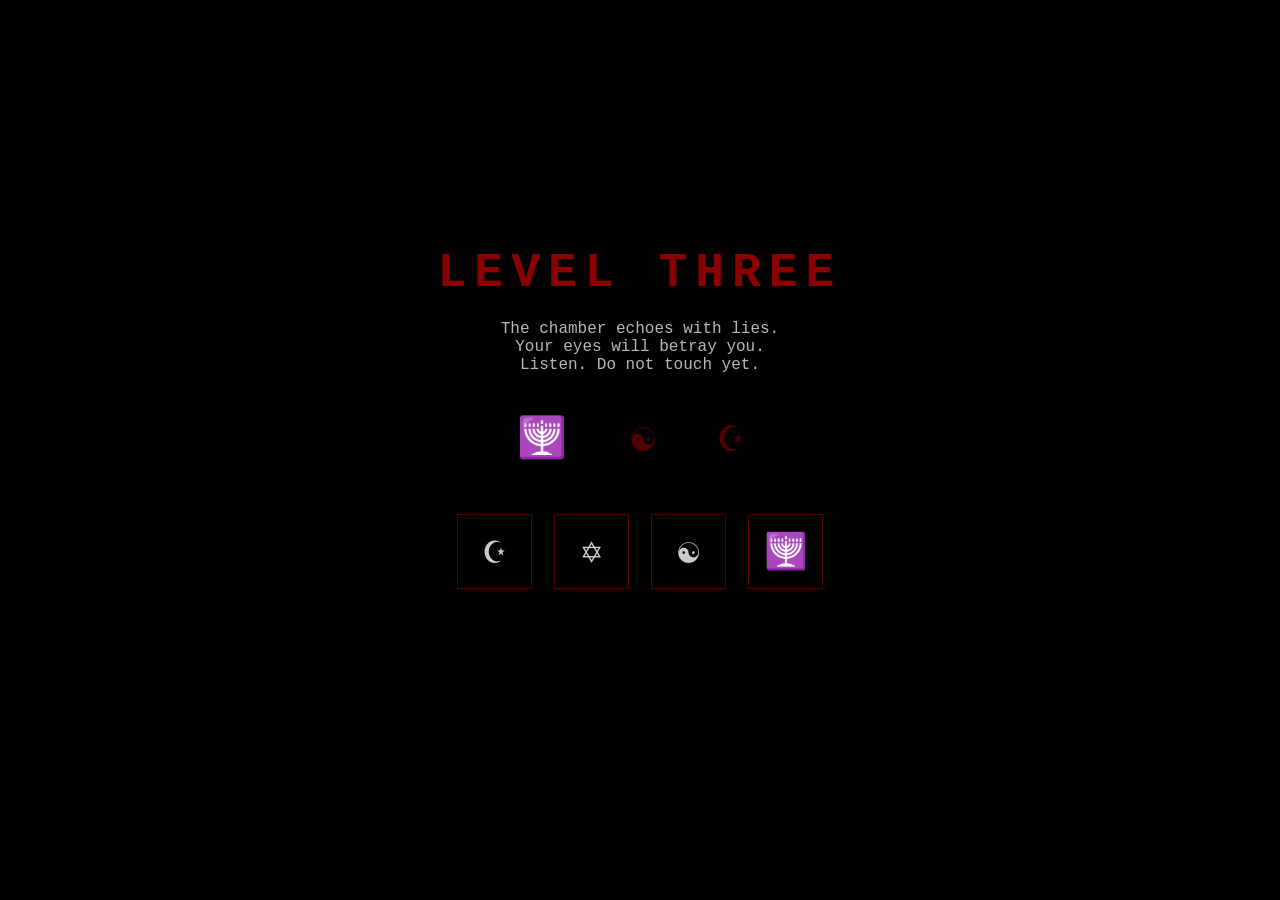
==== level3.html @ f6cb2150 "Add files via upload" ====
<!DOCTYPE html>
<html lang="en">
<head>
  <meta charset="UTF-8">
  <title>HUNTED – Level Three</title>
  <link rel="stylesheet" href="level3.css">
</head>
<body>

<div class="bg"></div>
<div class="overlay"></div>

<div class="level">
  <h1>LEVEL THREE</h1>

  <p id="story">
    The chamber echoes with lies.<br>
    Your eyes will betray you.<br>
    Listen. Do not touch yet.
  </p>

  <!-- False Vision -->
  <div id="illusion" class="illusion"></div>

  <!-- Symbol Choices -->
  <div class="symbols">
    <button onclick="choose('☪️')">☪️</button>
    <button onclick="choose('✡️')">✡️</button>
    <button onclick="choose('☯️')">☯️</button>
    <button onclick="choose('🕎')">🕎</button>
  </div>

  <p id="result" class="result"></p>
</div>

<!-- Sounds -->
<audio id="ambience" src="sounds/level3_ambience.mp3" loop></audio>
<audio id="whisper1" src="sounds/whisper1.mp3"></audio>
<audio id="whisper2" src="sounds/whisper2.mp3"></audio>
<audio id="whisper3" src="sounds/whisper3.mp3"></audio>
<audio id="fail" src="sounds/fail.mp3"></audio>

<script src="level3.js"></script>
</body>
</html>
---- level3.css ----
* {
  margin:0;
  padding:0;
  box-sizing:border-box;
  font-family:'Courier New', monospace;
}

body {
  height:100vh;
  background:black;
  overflow:hidden;
}

/* Background */
.bg {
  position:fixed;
  inset:0;
  background:url("images/chamber.jpg") center/cover no-repeat;
  filter:brightness(0.25);
}

.overlay {
  position:fixed;
  inset:0;
  background:radial-gradient(circle, rgba(0,0,0,0.2), rgba(0,0,0,0.95));
}

/* Layout */
.level {
  position:relative;
  z-index:2;
  height:100vh;
  display:flex;
  flex-direction:column;
  justify-content:center;
  align-items:center;
  text-align:center;
  color:#ccc;
}

h1 {
  color:#8b0000;
  letter-spacing:8px;
  font-size:3rem;
  animation:flicker 2s infinite;
}

@keyframes flicker {
  0%,100%{opacity:1;}
  50%{opacity:0.7;}
}

#story {
  max-width:520px;
  margin:20px;
  opacity:0.9;
}

/* Illusion */
.illusion {
  font-size:2.5rem;
  letter-spacing:20px;
  color:#550000;
  text-shadow:0 0 25px black;
  height:60px;
  margin:20px;
}

/* Symbols */
.symbols {
  display:flex;
  gap:22px;
  margin-top:20px;
}

button {
  width:75px;
  height:75px;
  font-size:2.2rem;
  background:black;
  border:1px solid #550000;
  color:#ccc;
  cursor:pointer;
  transition:0.3s;
}

button:hover {
  box-shadow:0 0 18px red;
  color:red;
}

button.used {
  opacity:0.15;
  pointer-events:none;
}

/* Result */
.result {
  margin-top:25px;
  color:#b30000;
  min-height:40px;
  text-shadow:0 0 10px black;
}

/* Shake */
.shake {
  animation:shake 0.4s;
}

@keyframes shake {
  0%{transform:translateX(0);}
  25%{transform:translateX(-6px);}
  50%{transform:translateX(6px);}
  75%{transform:translateX(-6px);}
  100%{transform:translateX(0);}
}
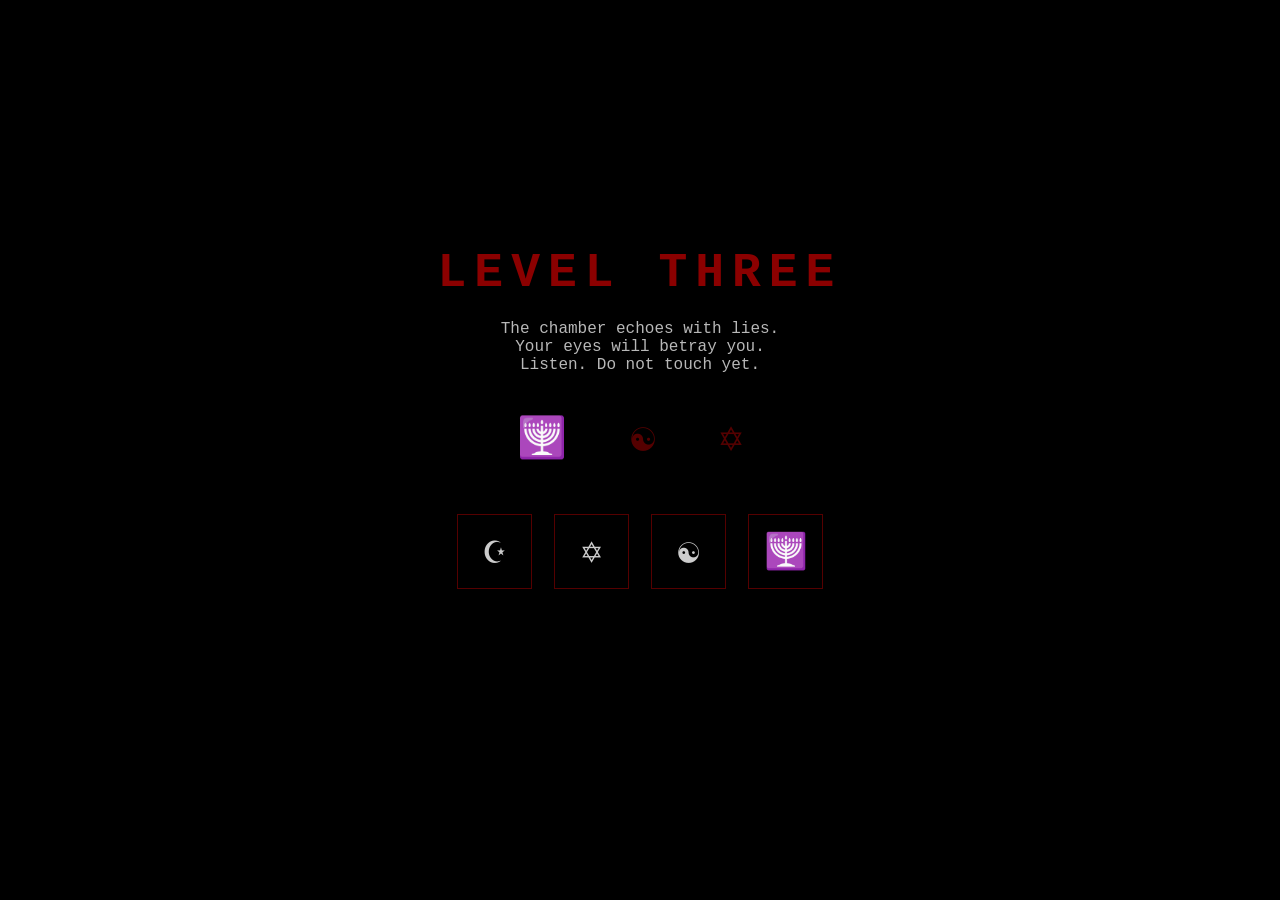
==== commit 56916bb3: "Add files via upload" ====
--- a/level3.html
+++ b/level3.html
@@ -41,5 +41,6 @@
 <audio id="fail" src="sounds/fail.mp3"></audio>
 
 <script src="level3.js"></script>
+<script src="memory.js"></script>
 </body>
 </html>
